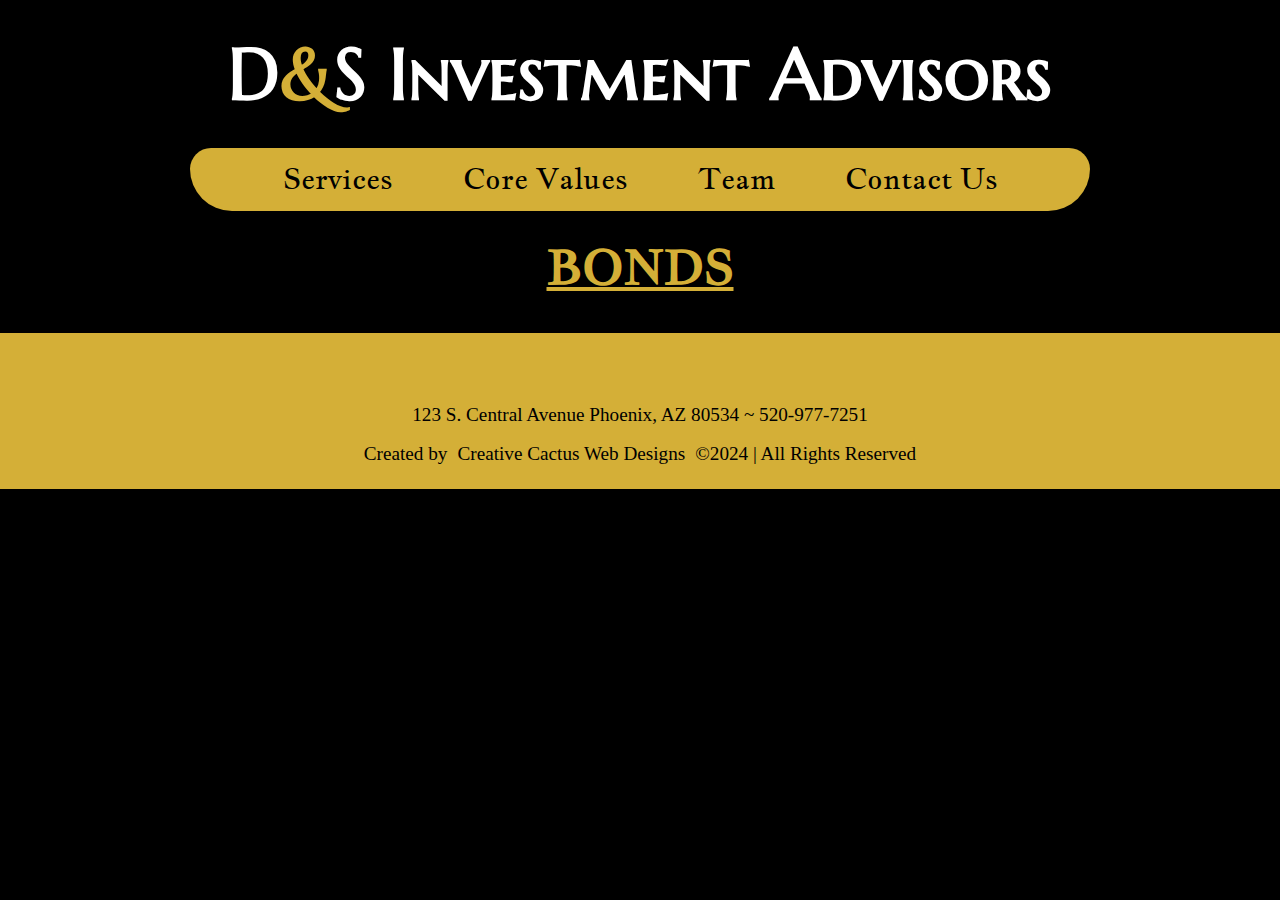
==== bonds.html @ b50d56e3 "Added two css stylesheets and customized the meta tags on the bonds page" ====
<!DOCTYPE html>
<html lang="en">
<head>
    <meta charset="UTF-8">
    <meta name="viewport" content="width=device-width, initial-scale=1.0">
    <meta name="description" content="Discover tailored bond investment strategies, expert guidance on fixed-income securities, and solutions to help you manage risk and build a balanced portfolio with D&S Investment Advisors.">
    <meta name="keywords" content="bond investments, fixed-income securities, bond portfolio management, bond investment strategies, corporate bonds, government bonds, municipal bonds, fixed-income advisory services, bond market analysis, investment in bonds">
    <meta name="author" content="D&S Investment Advisors">
    <meta name="robots" content="index, follow">
    <meta property="og:title" content="D&S Investment Advisors | Expert Bond Investment Strategies">
    <meta property="og:description" content="Explore expert bond investment strategies and fixed-income solutions to help you build a stable and diversified portfolio. Maximize returns while managing risk with our advisory services.">
    <meta property="og:type" content="website">
    <meta property="og:url" content="https://www.dandsinvestmentadvisors.com/bonds.html" />
    <meta property="og:image" content="">
    <meta property="og:site_name" content="D&S Investment Advisors" />
    <title>D&S Investment Advisors - Bonds</title>
    <link rel="icon" type="image/webp" href="assets/images/ds-investment-favicon.webp">
    <link rel="stylesheet" href="css/global.css?v=1.1">
    <link rel="stylesheet" href="css/bonds.css?v=1.0">
    <link rel="canonical" href="https://www.dandsinvestmentadvisors.com/bonds.html" />
    <!-- Google tag (gtag.js) -->
    <script async src="https://www.googletagmanager.com/gtag/js?id=G-SZHT8X8M5K"></script>
    <script>
        window.dataLayer = window.dataLayer || [];
        function gtag(){dataLayer.push(arguments);}
        gtag('js', new Date());
        gtag('config', 'G-SZHT8X8M5K');
    </script>
</head>
<body>
    <header class="header">
        <h1><a href="index.html" class="header-link">D<span class="and">&</span>S Investment Advisors</a></h1>
    </header>
    <nav class="nav">
        <ul>
            <li><a href="index.html#section1">Services</a></li>
            <li><a href="index.html#section2">Core Values</a></li>
            <li><a href="index.html#section4">Team</a></li>
            <li><a href="index.html#section5">Contact Us</a></li>
        </ul>
    </nav>

    <main>
        <h2>BONDS</h2>
        <p></p>
    </main>
    
    <footer class="footer">
        <a href="https://www.facebook.com" class="fa fa-facebook fa-lg"></a>
        <a href="https://www.twitter.com" class="fa fa-twitter fa-lg"></a>
        <a href="https://www.instagram.com" class="fa fa-instagram fa-lg"></a>
        <p>123 S. Central Avenue Phoenix, AZ 80534 ~ 520-977-7251</p>
        <p class="created">Created by<a href="https://www.creativecactuswebdesigns.com">Creative Cactus Web Designs</a>&copy2024 | All Rights Reserved</p>
     </footer>
</body>
</html>
---- css/global.css ----
* {
    margin: 0;
    padding: 0;
    box-sizing: border-box;
}

body {
    font-family:'Times New Roman', Times, serif;
    font-size: 18px;
    line-height: 1.5;
    color: #FFFFFF;
    background-color: #000000;
}

html {
    scroll-behavior: smooth;
}

/* Locally hosted fonts */
@font-face {
    font-family: 'Marcellus SC';
    src: url('/assets/fonts/MarcellusSC-Regular.woff2') format('woff2'),
         url('/assets/fonts/MarcellusSC-Regular.woff') format('woff');
    font-weight: normal;
    font-style: normal;
    font-display: swap;
}

@font-face {
    font-family: 'Jacques Francois';
    src: url('/assets/fonts/JacquesFrancois-Regular.woff2') format('woff2'),
         url('/assets/fonts/JacquesFrancois-Regular.woff') format('woff');
    font-weight: normal;
    font-style: normal;
    font-display: swap;
}

@font-face {
    font-family: 'Caprasimo';
    src: url('/assets/fonts/Caprasimo-Regular.woff2') format('woff2'),
         url('/assets/fonts/Caprasimo-Regular.woff') format('woff');
    font-weight: normal;
    font-style: normal;
    font-display: swap;
}

h1 {
    font-family: 'Marcellus SC', serif;
    font-size: clamp(2rem, 5.5vw, 6rem);
    text-align: center;
    margin: 20px 0;
}

h2 {
    font-family: 'Jacques Francois', serif;
    font-size: 3rem;
    text-align: center;
    color: #D4AF37;
    text-decoration: underline;
    text-transform: uppercase;
    margin-bottom: 30px;
}

h3 {
    font-family: 'Jacques Francois', serif;
    font-size: 2.5rem;
}

p {
    text-align: center;
    font-size: 1.8rem;
    margin: 0;
}

.and {
    color: #D4AF37;
}

.header-link {
    text-decoration: none;
    color: inherit;
}

.nav {
    display: flex;
    justify-content: center;
    text-align: center;
    background-color: #D4AF37;
    max-width: 1500px;
    margin: 20px auto;
    border-radius: 30px 30px 60px 60px;
}

.nav ul {
    display: flex;
    gap: 20px;
    list-style: none;
    padding: 0;
    margin: 0;
}

.nav li {
    margin: 0 25px;
    padding: 10px 0;
}

.nav a {
    font-family: 'Jacques Francois', serif;
    text-decoration: none;
    font-size: clamp(2rem, 2vw, 3rem);
    color: #000000;
}

.nav a:link, .nav a:visited {
    color: #000000;
}

.nav a:hover {
    color: #FFFFFF;
}

footer {
    background-color: #D4AF37;
    color: #000000;
    padding: 10px;
    text-align: center;
}

.footer a {
    color: #000000;
    margin: 10px;
    text-decoration: none;
}

.footer a:hover {
    color: #000000;
}

.footer .fa {
    font-size: 32px;
    color: #FFFFFF;
}

.footer p {
    font-size: 1.2rem;
    margin: 10px 0;
}

.footer .created a:hover {
    color: #FFFFFF;
}

/* Responsive styles */
@media (max-width: 1500px) {
    .nav {
        max-width: 900px;
    }
}

@media (max-width: 1300px) {
    h1 {
        font-size: 4.5rem;
    }

    p {
        font-size: 1.5rem;
    }

    .nav {
        max-width: 900px;
    }

    .nav a {
        font-size: 1.8rem;
    }
}

@media (max-width: 1050px) {
    h1 {
        font-size: 4rem;
    }

    p {
        font-size: 1.5rem;
    }

    .nav {
        max-width: 800px;
    }

    .nav a {
        font-size: 1.8rem;
    }
}

@media (max-width: 850px) {
    h1 {
        font-size: 3.8rem;
    }

    p {
        font-size: 1.2rem;
    }

    .nav {
        max-width: 650px;
    }

    .nav a {
        font-size: 1.3rem;
    }

    .footer p {
        font-size: 1rem;
        margin: 5px 0;
    }
}

@media (max-width: 700px) {
    h1 {
        font-size: 3rem;
    }

    h2 {
        font-size: 2.5rem;
    }

    p {
        font-size: 1rem;
    }

    .nav {
        max-width: 550px;
    }

    .nav ul {
        gap: 10px;
    }

    .nav li {
        margin: 0 15px;
        padding: 5px 0;
    }

    .nav a {
        font-size: 1rem;
    }
}

@media (max-width: 550px) {
    h1 {
        font-size: 2rem;
    }

    h2 {
        font-size: 1.5rem;
    }

    .nav {
        max-width: 450px;
    }

    .nav ul {
        gap: 5px;
    }

    .nav a {
        font-size: 0.8rem;
    }

    .footer .fa {
        font-size: 28px;
    }

    .footer p {
        font-size: 0.9rem;
    }
}

@media (max-width: 450px) {
    .nav {
        max-width: 350px;
    }

    .nav ul {
        gap: 5px;
    }

    .nav a {
        font-size: 0.7rem;
    }
}
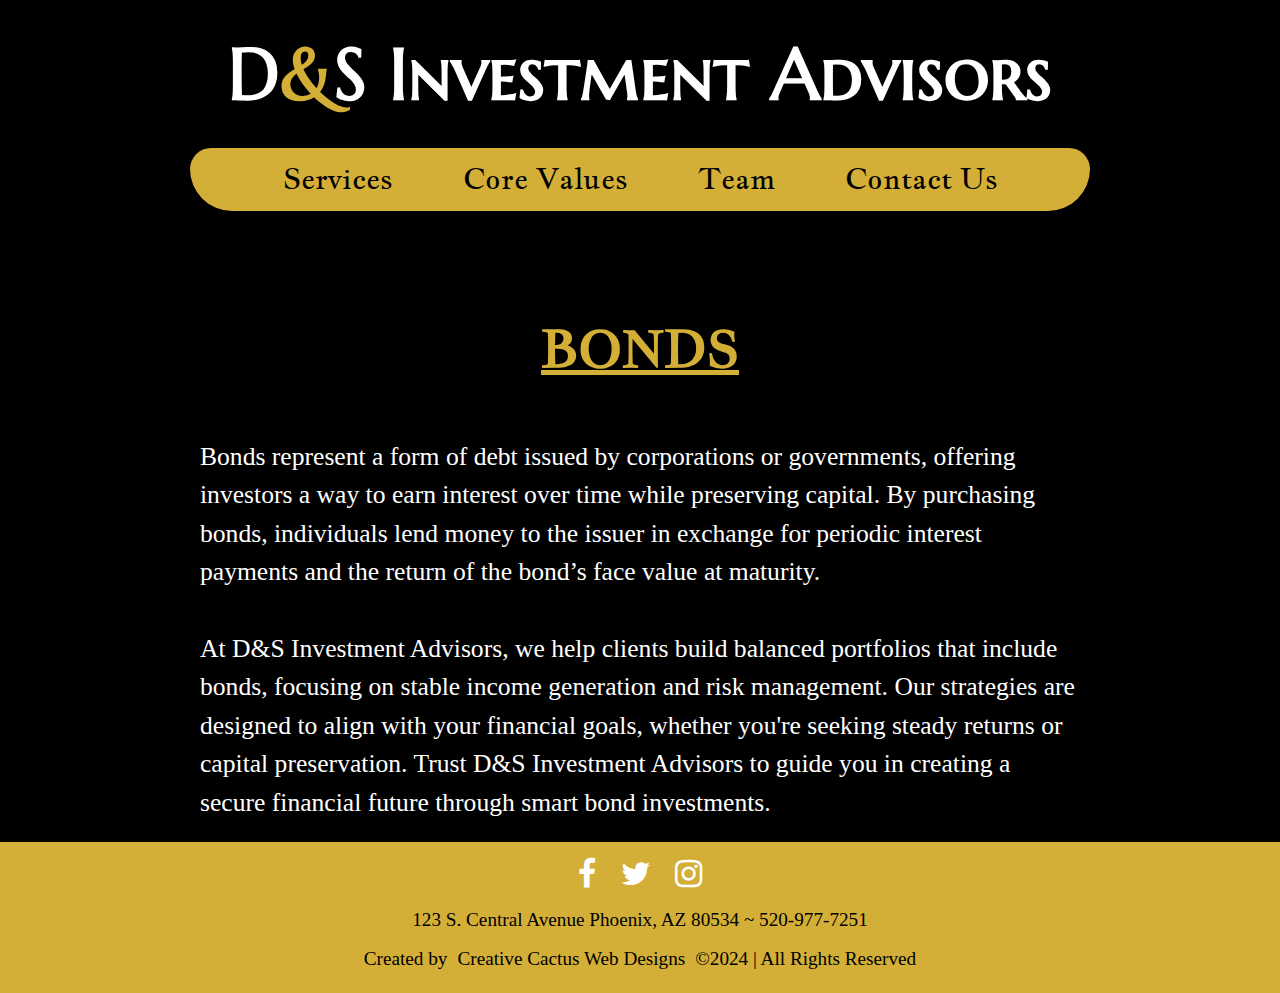
==== commit adf7ee45: "added the font awesome link to the bonds page and added some additional text and styling" ====
--- a/bonds.html
+++ b/bonds.html
@@ -18,6 +18,7 @@
     <link rel="stylesheet" href="css/global.css?v=1.1">
     <link rel="stylesheet" href="css/bonds.css?v=1.0">
     <link rel="canonical" href="https://www.dandsinvestmentadvisors.com/bonds.html" />
+    <link rel="stylesheet" href="https://cdnjs.cloudflare.com/ajax/libs/font-awesome/4.7.0/css/font-awesome.min.css">
     <!-- Google tag (gtag.js) -->
     <script async src="https://www.googletagmanager.com/gtag/js?id=G-SZHT8X8M5K"></script>
     <script>
@@ -42,7 +43,7 @@
 
     <main>
         <h2>BONDS</h2>
-        <p></p>
+        <p>Bonds represent a form of debt issued by corporations or governments, offering investors a way to earn interest over time while preserving capital. By purchasing bonds, individuals lend money to the issuer in exchange for periodic interest payments and the return of the bond’s face value at maturity.<br><br>At D&S Investment Advisors, we help clients build balanced portfolios that include bonds, focusing on stable income generation and risk management. Our strategies are designed to align with your financial goals, whether you're seeking steady returns or capital preservation. Trust D&S Investment Advisors to guide you in creating a secure financial future through smart bond investments.</p>
     </main>
     
     <footer class="footer">
--- a/css/global.css
+++ b/css/global.css
@@ -46,14 +46,14 @@
 
 h1 {
     font-family: 'Marcellus SC', serif;
-    font-size: clamp(2rem, 5.5vw, 6rem);
+    font-size: clamp(2.5rem, 5.5vw, 6rem);
     text-align: center;
     margin: 20px 0;
 }
 
 h2 {
     font-family: 'Jacques Francois', serif;
-    font-size: 3rem;
+    font-size: clamp(2rem, 3.5vw, 4rem);
     text-align: center;
     color: #D4AF37;
     text-decoration: underline;
@@ -63,12 +63,12 @@
 
 h3 {
     font-family: 'Jacques Francois', serif;
-    font-size: 2.5rem;
+    font-size: clamp(1.5rem, 3vw, 3.5rem);
 }
 
 p {
     text-align: center;
-    font-size: 1.8rem;
+    font-size: clamp(1rem, 2vw, 2.5rem);
     margin: 0;
 }
 
@@ -162,10 +162,6 @@
         font-size: 4.5rem;
     }
 
-    p {
-        font-size: 1.5rem;
-    }
-
     .nav {
         max-width: 900px;
     }
@@ -180,10 +176,6 @@
         font-size: 4rem;
     }
 
-    p {
-        font-size: 1.5rem;
-    }
-
     .nav {
         max-width: 800px;
     }
@@ -196,10 +188,6 @@
 @media (max-width: 850px) {
     h1 {
         font-size: 3.8rem;
-    }
-
-    p {
-        font-size: 1.2rem;
     }
 
     .nav {
@@ -225,10 +213,6 @@
         font-size: 2.5rem;
     }
 
-    p {
-        font-size: 1rem;
-    }
-
     .nav {
         max-width: 550px;
     }
--- a/css/bonds.css
+++ b/css/bonds.css
@@ -0,0 +1,10 @@
+main h2 {
+    font-size: clamp(2rem, 4vw, 4rem);
+    padding-top: 80px;
+}
+
+main p {
+    font-size: clamp(1rem, 2vw, 3rem);
+    padding: 20px 200px;
+    text-align: left;
+}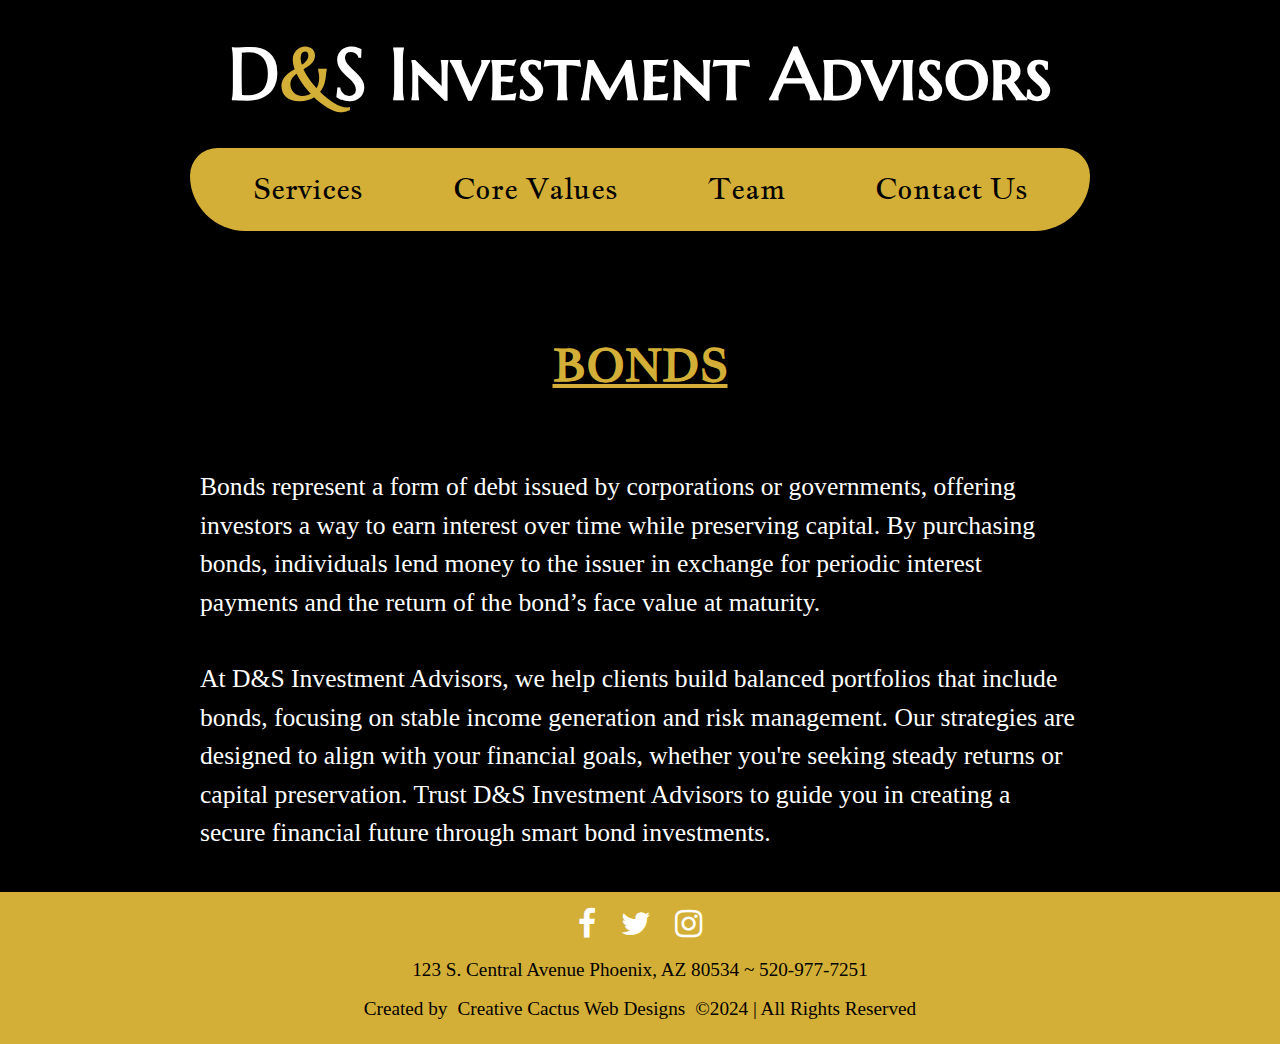
==== commit 5d63bb2a: "added rel="nofollow" to the social media sites in the footers and began trying to setup a dropdown m" ====
--- a/bonds.html
+++ b/bonds.html
@@ -47,9 +47,9 @@
     </main>
     
     <footer class="footer">
-        <a href="https://www.facebook.com" class="fa fa-facebook fa-lg"></a>
-        <a href="https://www.twitter.com" class="fa fa-twitter fa-lg"></a>
-        <a href="https://www.instagram.com" class="fa fa-instagram fa-lg"></a>
+        <a href="https://www.facebook.com" class="fa fa-facebook fa-lg" rel="nofollow"></a>
+        <a href="https://www.twitter.com" class="fa fa-twitter fa-lg" rel="nofollow"></a>
+        <a href="https://www.instagram.com" class="fa fa-instagram fa-lg" rel="nofollow"></a>
         <p>123 S. Central Avenue Phoenix, AZ 80534 ~ 520-977-7251</p>
         <p class="created">Created by<a href="https://www.creativecactuswebdesigns.com">Creative Cactus Web Designs</a>&copy2024 | All Rights Reserved</p>
      </footer>
--- a/css/global.css
+++ b/css/global.css
@@ -81,6 +81,7 @@
     color: inherit;
 }
 
+/* Nav Bar Styling */
 .nav {
     display: flex;
     justify-content: center;
@@ -102,6 +103,7 @@
 .nav li {
     margin: 0 25px;
     padding: 10px 0;
+    position: relative;
 }
 
 .nav a {
@@ -109,6 +111,8 @@
     text-decoration: none;
     font-size: clamp(2rem, 2vw, 3rem);
     color: #000000;
+    display: block;
+    padding: 10px;
 }
 
 .nav a:link, .nav a:visited {
@@ -119,6 +123,42 @@
     color: #FFFFFF;
 }
 
+.nav li a {
+    text-decoration: none;
+    padding: 10px;
+}
+
+.services-dropdown {
+    display: none;
+    position: absolute;
+    top: 100%;
+    left: 0;
+    background-color: green;
+    list-style: none;
+    padding: 0;
+    margin: 0;
+    width: 200px;
+    box-shadow: 0 3px 8px rgba(0, 0, 0, 0.5);
+    z-index: 10;
+}
+
+.services-dropdown li {
+    width: 100%;
+}
+
+.services-dropdown li a {
+    padding: 10px;
+    display: block;
+    color: blue;
+    background-color: yellow;
+    text-decoration: none;
+}
+
+.nav li:hover > .services-dropdown {
+    display: block !important;
+}
+
+/* Footer Styling */
 footer {
     background-color: #D4AF37;
     color: #000000;
--- a/css/bonds.css
+++ b/css/bonds.css
@@ -1,10 +1,8 @@
 main h2 {
-    font-size: clamp(2rem, 4vw, 4rem);
     padding-top: 80px;
 }
 
 main p {
-    font-size: clamp(1rem, 2vw, 3rem);
-    padding: 20px 200px;
+    padding: 40px 200px;
     text-align: left;
 }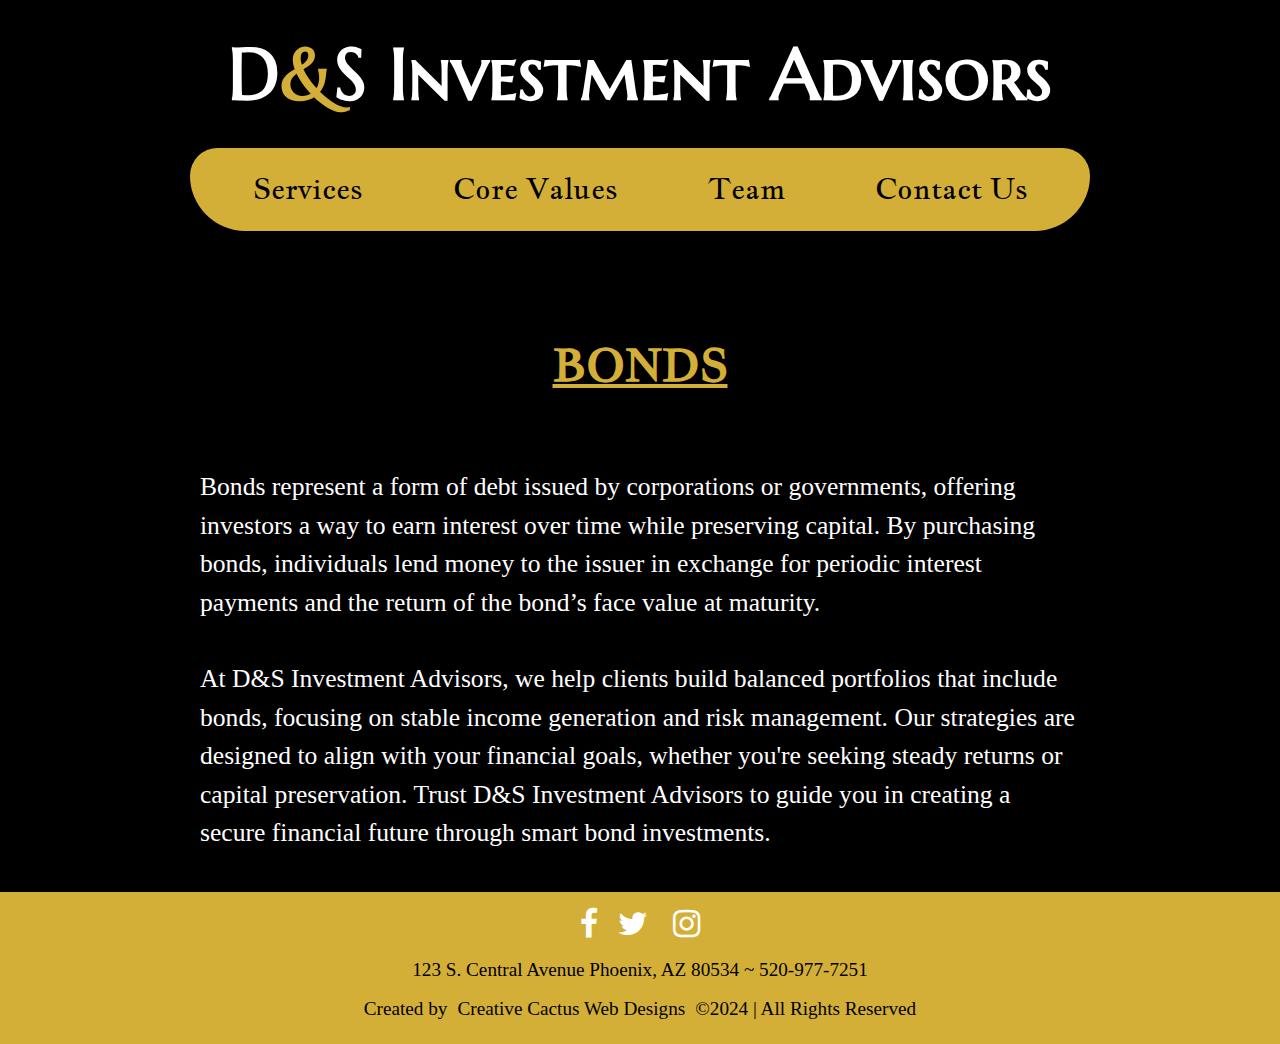
==== commit 6f28a7e3: "adjusted footer links to include, rel="nofollow noopener noreferrer" target="_blank"" ====
--- a/bonds.html
+++ b/bonds.html
@@ -47,11 +47,11 @@
     </main>
     
     <footer class="footer">
-        <a href="https://www.facebook.com" class="fa fa-facebook fa-lg" rel="nofollow"></a>
-        <a href="https://www.twitter.com" class="fa fa-twitter fa-lg" rel="nofollow"></a>
-        <a href="https://www.instagram.com" class="fa fa-instagram fa-lg" rel="nofollow"></a>
+        <a href="https://www.facebook.com" class="fa fa-facebook fa-lg" rel="nofollow noopener noreferrer" target="_blank"</a>
+        <a href="https://www.twitter.com" class="fa fa-twitter fa-lg" rel="nofollow noopener noreferrer" target="_blank"></a>
+        <a href="https://www.instagram.com" class="fa fa-instagram fa-lg" rel="nofollow noopener noreferrer" target="_blank"></a>
         <p>123 S. Central Avenue Phoenix, AZ 80534 ~ 520-977-7251</p>
-        <p class="created">Created by<a href="https://www.creativecactuswebdesigns.com">Creative Cactus Web Designs</a>&copy2024 | All Rights Reserved</p>
+        <p class="created">Created by<a href="https://www.creativecactuswebdesigns.com" target="_blank">Creative Cactus Web Designs</a>&copy2024 | All Rights Reserved</p>
      </footer>
 </body>
 </html>
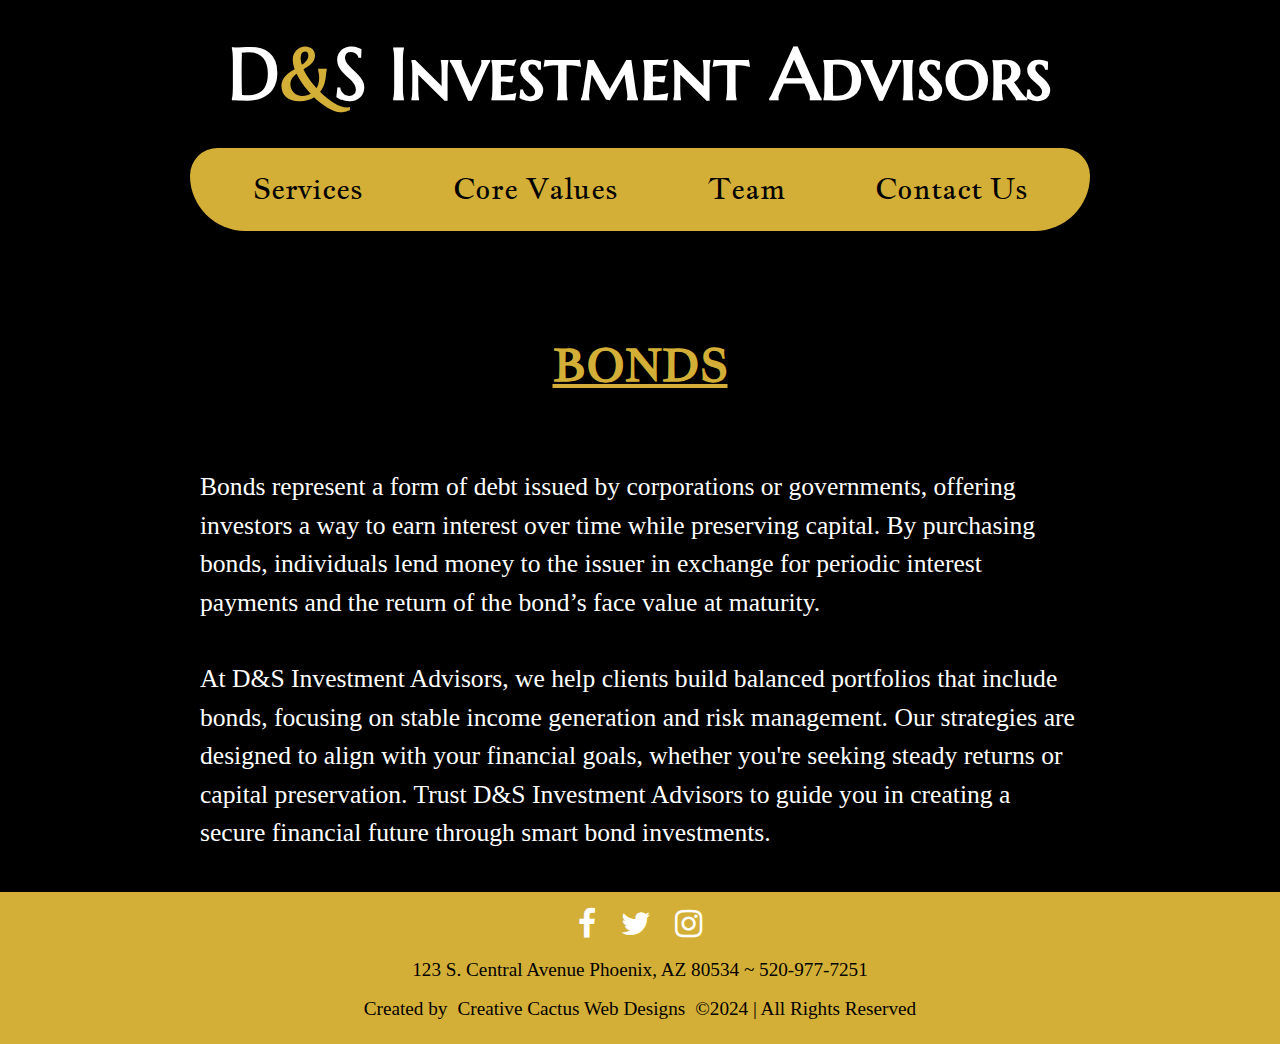
==== commit 74b71ee7: "Added aria-labels to the footer social links" ====
--- a/bonds.html
+++ b/bonds.html
@@ -34,7 +34,15 @@
     </header>
     <nav class="nav">
         <ul>
-            <li><a href="index.html#section1">Services</a></li>
+            <li>
+                <a href="index.html#section1">Services</a>
+                <ul class="services-dropdown">
+                    <li><a href="portfolio-management.html">Portfolio Management</a></li>
+                    <li><a href="stocks.html">Stocks</a></li>
+                    <li><a href="bonds.html">Bonds</a></li>
+                    <li><a href="real-estate.html">Real Estate</a></li>
+                </ul>
+            </li>
             <li><a href="index.html#section2">Core Values</a></li>
             <li><a href="index.html#section4">Team</a></li>
             <li><a href="index.html#section5">Contact Us</a></li>
@@ -47,9 +55,9 @@
     </main>
     
     <footer class="footer">
-        <a href="https://www.facebook.com" class="fa fa-facebook fa-lg" rel="nofollow noopener noreferrer" target="_blank"</a>
-        <a href="https://www.twitter.com" class="fa fa-twitter fa-lg" rel="nofollow noopener noreferrer" target="_blank"></a>
-        <a href="https://www.instagram.com" class="fa fa-instagram fa-lg" rel="nofollow noopener noreferrer" target="_blank"></a>
+        <a href="https://www.facebook.com" class="fa fa-facebook fa-lg" rel="nofollow noopener noreferrer" target="_blank" aria-label="Follow us on Facebook"></a>
+        <a href="https://www.twitter.com" class="fa fa-twitter fa-lg" rel="nofollow noopener noreferrer" target="_blank" aria-label="Follow us on X (formerly known as Twitter)"></a>
+        <a href="https://www.instagram.com" class="fa fa-instagram fa-lg" rel="nofollow noopener noreferrer" target="_blank" aria-label="Follow us on Instagram"></a>
         <p>123 S. Central Avenue Phoenix, AZ 80534 ~ 520-977-7251</p>
         <p class="created">Created by<a href="https://www.creativecactuswebdesigns.com" target="_blank">Creative Cactus Web Designs</a>&copy2024 | All Rights Reserved</p>
      </footer>
--- a/css/global.css
+++ b/css/global.css
@@ -128,12 +128,12 @@
     padding: 10px;
 }
 
-.services-dropdown {
+.nav .services-dropdown {
     display: none;
     position: absolute;
     top: 100%;
     left: 0;
-    background-color: green;
+    background-color: #D4AF37;
     list-style: none;
     padding: 0;
     margin: 0;
@@ -142,15 +142,10 @@
     z-index: 10;
 }
 
-.services-dropdown li {
-    width: 100%;
-}
-
-.services-dropdown li a {
+.nav .services-dropdown li a {
+    font-size: clamp(1rem, 1.5vw, 2rem);
     padding: 10px;
     display: block;
-    color: blue;
-    background-color: yellow;
     text-decoration: none;
 }
 
